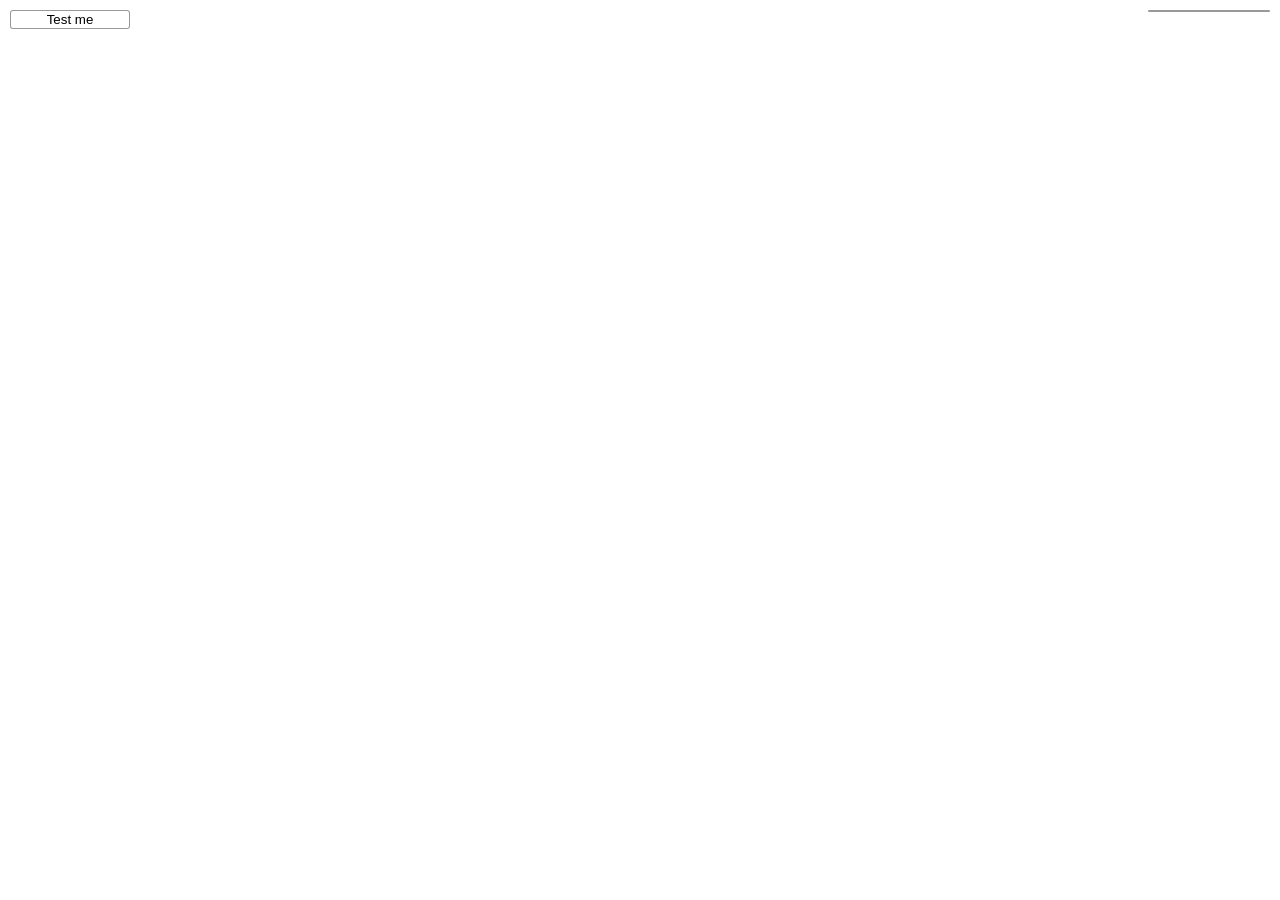
==== map.html @ eb3db4af "push to include links" ====
<!DOCTYPE html>
<html lang="en">
  <head>
    <meta charset="UTF-8" />
    <meta http-equiv="X-UA-Compatible" content="IE=edge" />
    <meta name="viewport" content="width=device-width, initial-scale=1.0" />
    <title>86'ed</title>
    <script src="https://api.tiles.mapbox.com/mapbox-gl-js/v2.0.0/mapbox-gl.js"></script>
    <link
      href="https://api.tiles.mapbox.com/mapbox-gl-js/v2.0.0/mapbox-gl.css"
      rel="stylesheet"
    />
    <link href="./styles.css" rel="stylesheet" />
    <script src="./map_script.js" defer></script>
  </head>
  <body>
    <nav id="menu"></nav>
    <nav><button class="test-btn">Test me</button></nav>
    <div id="map"></div>
  </body>
</html>
---- styles.css ----
@import url("https://use.typekit.net/kgv5xxb.css");

body {
  margin: 0;
  padding: 0;
  font-family: agenda, sans-serif;
  font-weight: 400;
  font-style: normal;
  /* color: aliceblue; */
}
a,
a:hover,
a:visited {
  color: rgba(255, 250, 240, 0.9);
}
#map {
  /* top: 100px;
  left: 200px; */
  height: 100vh;
  width: 100vw;
  position: fixed;
}
#header {
  margin: auto;
  width: 100%;
  position: relative;
  z-index: 5;
}
#header h1,
#header h2,
#header p {
  margin: 0;
  padding: 2vh 2vw;
  text-align: center;
}
#footer {
  width: 100%;
  min-height: 5vh;
  padding-top: 2vh;
  padding-bottom: 2vh;
  text-align: center;
  line-height: 25px;
  font-size: 13px;
  position: relative;
  z-index: 5;
}
#features {
  padding-top: 10vh;
  padding-bottom: 10vh;
}

#features p,
h1,
h2 {
  /* border-radius: 6px;
  background-color: rgba(5, 3, 7, 0.1);
  font-size: 1.5em;
  color: aliceblue; */
}

.textbox {
  width: 92.5%;
  max-width: 600px;
  padding: 1.25rem 1.75rem 1.5rem 1.75rem;
  margin-left: 5rem;
  /* margin-bottom: 60rem; */
  /* z-index: 999; */
  border-radius: 10px;
  opacity: 0.925;
  -webkit-filter: drop-shadow(0 2px 4px rgba(59, 59, 61, 0.4));
  filter: drop-shadow(0 2px 4px rgba(59, 59, 61, 0.4));
  /* background-color: rgba(126, 132, 138, 0.205); */
  background-color: rgba(26, 28, 29, 0.95);

  color: rgba(255, 250, 240, 0.9);
  border: 1px solid hsla(0, 0%, 43.9%, 0.2);
  -webkit-box-shadow: 0 6px 12px rgba(0, 0, 0, 0.5);
  box-shadow: 0 6px 12px rgba(0, 0, 0, 0.5);
  font-size: 2em;
}

.legend-text {
  font-size: 1rem;
}

.hidden {
  visibility: hidden;
}
.centered {
  width: 50vw;
  margin: 0 auto;
}
.lefty {
  width: 33vw;
  margin-left: 5vw;
}
.righty {
  width: 33vw;
  margin-left: 62vw;
}
.fully {
  width: 100%;
  margin: auto;
}
.light {
  color: #444;
  background-color: #fafafa;
}
.dark {
  color: #fafafa;
  background-color: #444;
}
.step {
  padding-bottom: 50vh;
  /* margin-bottom: 10vh; */
  opacity: 0.25;
}
.step.active {
  opacity: 0.9;
}

.step div {
  padding: 25px 50px;
  line-height: 25px;
  font-size: 13px;
}

.step img {
  width: 100%;
}

@media (max-width: 750px) {
  .centered,
  .lefty,
  .righty,
  .fully {
    width: 90vw;
    margin: 0 auto;
  }
}

/* Fix issue on mobile browser where scroll breaks  */
.mapboxgl-canvas-container.mapboxgl-touch-zoom-rotate.mapboxgl-touch-drag-pan,
.mapboxgl-canvas-container.mapboxgl-touch-zoom-rotate.mapboxgl-touch-drag-pan
  .mapboxgl-canvas {
  touch-action: unset;
}

#menu {
  background: #fff;
  position: absolute;
  z-index: 1;
  top: 10px;
  right: 10px;
  border-radius: 3px;
  width: 120px;
  border: 1px solid rgba(0, 0, 0, 0.4);
  font-family: "Open Sans", sans-serif;
}

#menu a {
  font-size: 13px;
  color: #404040;
  display: block;
  margin: 0;
  padding: 0;
  padding: 10px;
  text-decoration: none;
  border-bottom: 1px solid rgba(0, 0, 0, 0.25);
  text-align: center;
}

#menu a:last-child {
  border: none;
}

#menu a:hover {
  background-color: #f8f8f8;
  color: #404040;
}

#menu a.active {
  background-color: #3887be;
  color: #ffffff;
}

#menu a.active:hover {
  background: #3074a4;
}

.test-btn {
  background: #fff;
  position: absolute;
  z-index: 1;
  top: 10px;
  left: 10px;
  border-radius: 3px;
  width: 120px;
  border: 1px solid rgba(0, 0, 0, 0.4);
  font-family: "Open Sans", sans-serif;
}

.test-btn a.active {
  background-color: #3887be;
  color: #ffffff;
}
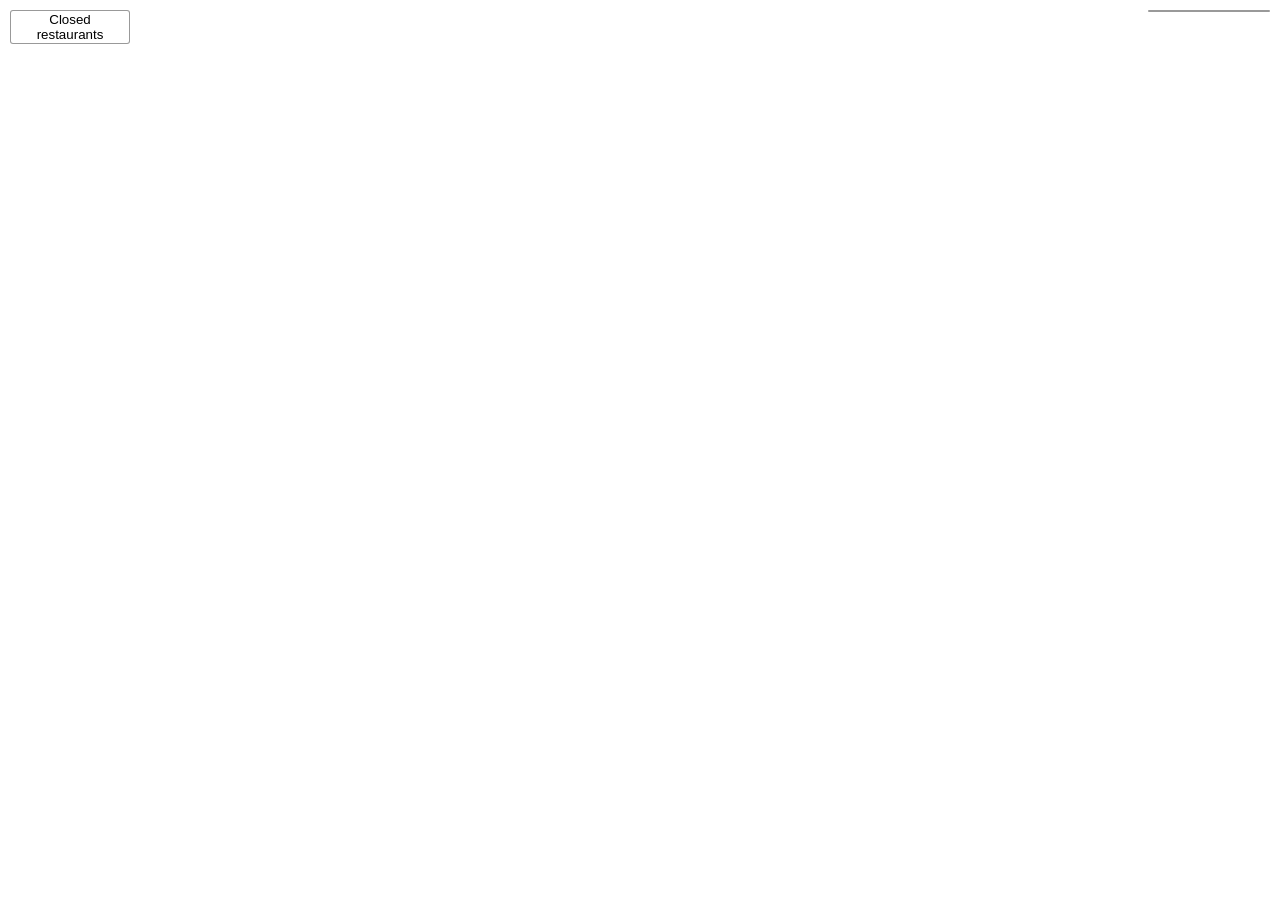
==== commit a5d20da2: "main push" ====
--- a/map.html
+++ b/map.html
@@ -11,11 +11,20 @@
       rel="stylesheet"
     />
     <link href="./styles.css" rel="stylesheet" />
+    <script src="https://api.mapbox.com/mapbox-gl-js/plugins/mapbox-gl-geocoder/v4.7.0/mapbox-gl-geocoder.min.js"></script>
+    <link
+      rel="stylesheet"
+      href="https://api.mapbox.com/mapbox-gl-js/plugins/mapbox-gl-geocoder/v4.7.0/mapbox-gl-geocoder.css"
+      type="text/css"
+    />
     <script src="./map_script.js" defer></script>
   </head>
   <body>
     <nav id="menu"></nav>
-    <nav><button class="test-btn">Test me</button></nav>
+    <nav>
+      <button class="closed-rest-btn">Closed restaurants</button>
+    </nav>
+    <div id="geocoder" class="geocoder"></div>
     <div id="map"></div>
   </body>
 </html>
--- a/styles.css
+++ b/styles.css
@@ -43,6 +43,11 @@
   font-size: 13px;
   position: relative;
   z-index: 5;
+  font-family: agenda, sans-serif;
+  font-weight: 400;
+  font-style: normal;
+  color: rgba(255, 250, 240, 0.9);
+  font-size: 1em;
 }
 #features {
   padding-top: 10vh;
@@ -182,13 +187,14 @@
 #menu a.active {
   background-color: #3887be;
   color: #ffffff;
+  font-weight: 700;
 }
 
 #menu a.active:hover {
   background: #3074a4;
 }
 
-.test-btn {
+.closed-rest-btn {
   background: #fff;
   position: absolute;
   z-index: 1;
@@ -200,7 +206,54 @@
   font-family: "Open Sans", sans-serif;
 }
 
-.test-btn a.active {
+.close-btn-active {
   background-color: #3887be;
   color: #ffffff;
-}
+  font-weight: 700;
+}
+
+.geocoder {
+  position: absolute;
+  z-index: 1;
+  width: 70%;
+  left: 30%;
+  margin-left: -25%;
+  top: 50px;
+}
+.mapboxgl-ctrl-geocoder {
+  min-width: 100%;
+}
+
+.mapboxgl-popup-content h3 {
+  font-weight: 700;
+  font-size: 1.1em;
+  border-width: 0px 0px 0.5px 0px;
+  border-style: solid;
+  border-color: rgb(80, 80, 80);
+  margin-top: 0.5em;
+  margin-bottom: 0.5em;
+}
+
+.mapboxgl-popup-content p {
+  font-weight: 500;
+  margin-top: 0.3em;
+  margin-bottom: 0em;
+}
+
+.mapboxgl-popup-content p b {
+  font-weight: 300;
+  margin-top: 0.3em;
+  margin-bottom: 0em;
+}
+
+.mapboxgl-popup-content {
+  -webkit-filter: drop-shadow(0 2px 4px rgba(59, 59, 61, 0.4));
+  filter: drop-shadow(0 2px 4px rgba(59, 59, 61, 0.4));
+  /* background-color: rgba(126, 132, 138, 0.205); */
+  /* background-color: rgba(26, 28, 29, 0.95); */
+
+  /* color: rgba(255, 250, 240, 0.9); */
+  border: 1px solid hsla(0, 0%, 43.9%, 0.2);
+  -webkit-box-shadow: 0 6px 12px rgba(0, 0, 0, 0.5);
+  box-shadow: 0 6px 12px rgba(0, 0, 0, 0.5);
+}
